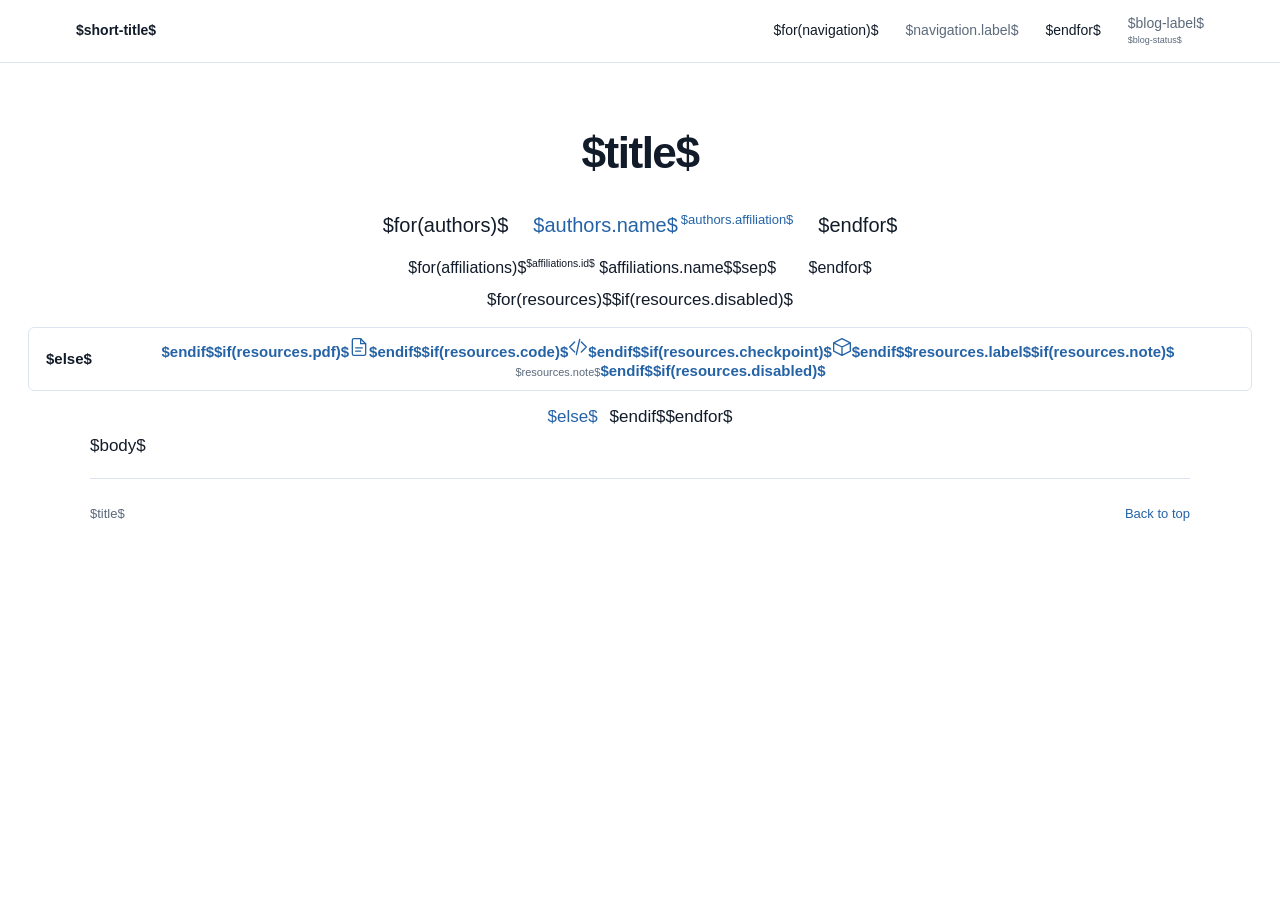
==== docs/template.html @ 5a5a0fe5 "Build project page from independent Markdown source" ====
<!doctype html>
<html lang="en"><head><meta charset="utf-8"><meta name="viewport" content="width=device-width,initial-scale=1"><meta name="robots" content="index,follow"><meta name="description" content="$description$"><link rel="canonical" href="$site-url$"><meta property="og:type" content="website"><meta property="og:title" content="$title$"><meta property="og:description" content="$social-description$"><meta property="og:url" content="$site-url$"><meta property="og:image" content="$site-url$$social-image$"><meta name="twitter:card" content="summary_large_image"><title>$title$</title><link rel="icon" href="assets/badges/project.svg"><link rel="stylesheet" href="project.css"><script src="project.js" defer></script></head><body>
<a class="skip" href="#main">Skip to results</a>
<nav class="top-nav" aria-label="Page navigation"><div class="nav-inner"><a class="nav-name" href="#top">$short-title$</a><div class="nav-links">$for(navigation)$<a href="$navigation.href$">$navigation.label$</a>$endfor$<span class="blog-soon">$blog-label$ <small>$blog-status$</small></span></div></div></nav>
<header class="masthead" id="top"><h1>$title$</h1>
<div class="authors">$for(authors)$<a href="$authors.url$">$authors.name$<sup>$authors.affiliation$</sup></a>$endfor$</div>
<p class="affiliations">$for(affiliations)$<sup>$affiliations.id$</sup> $affiliations.name$$sep$ <span></span>$endfor$</p>
<div class="resource-links">$for(resources)$$if(resources.disabled)$<button class="resource" type="button" disabled>$else$<a class="resource$if(resources.primary)$ primary$endif$" href="$resources.href$">$endif$$if(resources.pdf)$<svg viewBox="0 0 24 24" aria-hidden="true"><path d="M14 2H6a2 2 0 0 0-2 2v16a2 2 0 0 0 2 2h12a2 2 0 0 0 2-2V8Z"/><path d="M14 2v6h6M8 13h8M8 17h6"/></svg>$endif$$if(resources.code)$<svg viewBox="0 0 24 24" aria-hidden="true"><path d="m8 6-6 6 6 6M16 6l6 6-6 6M14 3l-4 18"/></svg>$endif$$if(resources.checkpoint)$<svg viewBox="0 0 24 24" aria-hidden="true"><path d="m12 2 10 5v10l-10 5-10-5V7zM2 7l10 5 10-5M12 12v10"/></svg>$endif$<span>$resources.label$$if(resources.note)$ <small>$resources.note$</small>$endif$</span>$if(resources.disabled)$</button>$else$</a>$endif$$endfor$</div></header><main id="main">
$body$
</main><footer><span>$title$</span><a href="#top">Back to top</a></footer><dialog id="figure-viewer" aria-label="Expanded figure"><button type="button" class="close-viewer" aria-label="Close expanded figure">Close</button><img alt=""></dialog></body></html>
---- docs/project.css ----
:root{--ink:#121b29;--muted:#5c6a7b;--blue:#2563a6;--blue-dark:#164b83;--line:#dce5ef;--soft:#f3f7fc;--sans:Inter,-apple-system,BlinkMacSystemFont,"Segoe UI",Arial,sans-serif;font-family:var(--sans);color:var(--ink);background:#fff;scroll-behavior:smooth;scroll-padding-top:85px}
*{box-sizing:border-box}body{margin:0;font-size:17px;line-height:1.7}a{color:var(--blue);text-decoration:none}a:hover{text-decoration:underline}button{font:inherit}a:focus-visible,button:focus-visible,summary:focus-visible,[tabindex]:focus-visible{outline:3px solid #83b4ee;outline-offset:4px}button{cursor:pointer}button:disabled{cursor:default}img{display:block;max-width:100%;height:auto}figure{margin:0}h1,h2,h3{line-height:1.2;letter-spacing:-.025em}h2{font-size:37px;font-weight:650;margin:0 0 24px}h3{font-size:25px;font-weight:630;margin:44px 0 17px}p{margin:0 0 22px}i,em{font-style:italic}strong{font-weight:680}sup{font-size:.65em;line-height:0}section{scroll-margin-top:85px}.skip{position:absolute;left:16px;top:-80px;background:#fff;padding:12px;z-index:100}.skip:focus{top:8px}
.top-nav{border-bottom:1px solid var(--line);background:rgba(255,255,255,.97);position:sticky;top:0;z-index:10;font-size:14px}.nav-inner{max-width:1180px;margin:auto;padding:14px 26px;display:flex;justify-content:space-between;gap:30px;align-items:center}.nav-name{font-weight:650;color:var(--ink);white-space:nowrap}.nav-links{display:flex;gap:27px}.nav-links a{color:var(--muted)}.nav-links a:hover{color:var(--blue)}
.masthead{max-width:1380px;margin:0 auto;padding:64px 28px 0;text-align:center}.masthead h1{font-size:clamp(30px,3.45vw,48px);font-weight:670;letter-spacing:-.035em;margin:0 0 29px;white-space:nowrap}.authors{display:flex;justify-content:center;flex-wrap:wrap;gap:9px 25px;font-size:20px;line-height:1.65}.authors a{white-space:nowrap}.authors sup{padding-left:3px}.affiliations{font-size:16px;margin:12px 0 5px}.affiliations span{display:inline-block;width:28px}.corresponding{font-size:13px;color:var(--muted);margin-bottom:26px}.resource-links{display:flex;gap:12px;justify-content:center;flex-wrap:wrap}.resource{display:inline-flex;align-items:center;gap:10px;border:1px solid var(--line);border-radius:6px;min-height:47px;padding:9px 17px;color:var(--ink);background:#fff;font-size:15px;font-weight:600;line-height:1.3}.resource svg{width:20px;height:20px;fill:none;stroke:currentColor;stroke-width:1.6;stroke-linecap:round;stroke-linejoin:round;flex-shrink:0}.resource small{font-size:11px;font-weight:450;color:var(--muted);margin-left:5px}.resource.primary{background:var(--blue);border-color:var(--blue);color:#fff}.resource.primary:hover{background:var(--blue-dark);text-decoration:none}
main{width:min(1100px,calc(100% - 52px));margin:0 auto}.hero{padding:42px 0 44px;text-align:center}.hero h2{font-size:36px;color:var(--blue);margin-bottom:14px}.hero-result{font-size:18px;line-height:1.65;margin:0 0 31px}.hero-result strong{font-weight:650}.hero figure{margin:0 0 30px}.hero figure img{width:100%}.intro{max-width:785px;margin:0 auto;text-align:left;font-size:18px;line-height:1.75}
.content-section{border-top:1px solid var(--line);padding:53px 0 48px}.content-section>p{max-width:900px}.content-section>p:has(>em:only-child){font-size:14px;color:var(--muted);line-height:1.7;margin-top:15px;max-width:1000px}.content-section>p>em:only-child{font-style:normal}.paper-figure{margin:26px 0 14px}.paper-figure img{width:100%}.figure-link{display:block;cursor:zoom-in}.figure-link:focus-visible{outline-offset:7px}.figure-link:hover{text-decoration:none}.table-scroll{width:fit-content;overflow-x:auto;margin:28px 0 19px;max-width:100%;border-top:2px solid var(--ink);border-bottom:1px solid var(--line)}table{width:auto;border-collapse:collapse;text-align:right;font-size:17px;line-height:1.55}th,td{padding:12px 16px;border-bottom:1px solid var(--line);white-space:nowrap}th{font-size:15px;font-weight:600;color:var(--muted)}th:first-child,td:first-child{text-align:left}tbody tr:last-child td{border-bottom:0}tbody tr:nth-child(even){background:#f8fafd}table strong{color:var(--blue)}
.k-demo{margin-top:27px}.k-controls{display:flex;justify-content:space-between;gap:15px;align-items:center;margin-bottom:23px;flex-wrap:wrap}.k-options{display:flex;border-bottom:1px solid var(--line);gap:8px}.k-options button{font-size:16px;font-weight:500;padding:9px 14px;background:#fff;border:0;border-bottom:3px solid transparent;margin-bottom:-1px;color:var(--muted)}.k-options button[aria-pressed=true]{color:var(--blue);border-bottom-color:var(--blue)}.k-options button:hover{color:var(--blue)}.play-k{display:flex;gap:8px;align-items:center;padding:8px 12px;border:1px solid var(--line);border-radius:4px;background:#fff;font-size:14px;white-space:nowrap;color:var(--blue)}.play-k svg{width:16px;height:16px}.k-stage{display:grid;grid-template-columns:minmax(0,1.4fr) minmax(260px,.8fr);gap:38px;align-items:center}.k-images{display:grid;grid-template-columns:1fr 1fr;gap:18px;min-width:0}.k-images img{width:100%;aspect-ratio:1;object-fit:contain;image-rendering:auto}.k-images figcaption{font-size:14px;text-align:center;margin-top:9px;color:var(--muted)}.k-chart img{width:100%}.k-readout{font-size:14px;color:var(--muted);margin:19px 0 8px}.k-readout i{color:var(--blue)}details{margin:25px 0 0;border-top:1px solid var(--line);border-bottom:1px solid var(--line);padding:15px 0;color:var(--muted);font-size:15px}summary{cursor:pointer;font-weight:550;color:var(--blue)}details p{font-size:14px}details .paper-figure{margin-top:22px}
.research-notes{border-block:1px solid var(--line);padding:40px 0 45px}.research-notes h2{font-size:32px;margin-bottom:17px}.research-notes p{max-width:760px}.eyebrow{font-size:11px;letter-spacing:.12em;font-weight:650;color:var(--blue);margin-bottom:15px}.notes-link{display:inline-block;border-bottom:1px solid var(--blue);font-weight:600;padding-bottom:2px}.notes-link:hover{text-decoration:none;color:var(--blue-dark)}.compact{padding:36px 0;border-top:0}.compact h2{font-size:28px;margin-bottom:19px}.compact p{font-size:15px}.compact .table-scroll{max-width:min(700px,100%)}.compact table{font-size:15px}.compact th,.compact td{padding:11px 15px}pre{background:var(--soft);font-size:13px;line-height:1.7;padding:22px;overflow:auto;margin:0;border:1px solid var(--line);border-radius:3px}code{font-family:ui-monospace,SFMono-Regular,Menlo,Consolas,monospace}ul{padding-left:23px;margin:22px 0}li{padding-left:3px;margin-bottom:13px}footer{border-top:1px solid var(--line);max-width:1100px;margin:17px auto 0;padding:24px 0 35px;display:flex;justify-content:space-between;gap:20px;font-size:13px;color:var(--muted)}
dialog{border:0;border-radius:4px;padding:42px 14px 14px;max-width:min(96vw,1800px);max-height:95vh;background:#fff;box-shadow:0 8px 60px #0003}dialog::backdrop{background:#111b29bf}dialog img{max-height:calc(95vh - 65px);max-width:calc(96vw - 28px);width:auto;object-fit:contain}dialog .close-viewer{position:absolute;right:12px;top:8px;border:0;background:#fff;font-size:14px;padding:5px 9px;color:var(--ink)}
@media(min-width:1500px){main,footer{max-width:1150px}.masthead h1{font-size:50px}}
@media(max-width:900px){.masthead{padding-top:46px}.masthead h1{font-size:clamp(27px,3.9vw,36px)}.authors{font-size:18px;gap:8px 20px}.nav-links{gap:18px}.k-stage{gap:24px;grid-template-columns:1.2fr .8fr}.k-images{gap:12px}.k-options{gap:0}.k-options button{padding:9px 12px}}
@media(max-width:650px){body{font-size:16px;line-height:1.7}main{width:calc(100% - 32px)}.nav-inner{padding:12px 16px;gap:13px;flex-wrap:wrap;justify-content:center}.nav-name{font-size:14px}.nav-links{font-size:12px;gap:15px}.masthead{padding:34px 16px 0}.masthead h1{white-space:normal;font-size:33px;letter-spacing:-.035em;line-height:1.15;max-width:450px;margin:0 auto 24px}.authors{font-size:16px;gap:7px 17px}.affiliations{font-size:14px}.corresponding{font-size:12px;margin-bottom:21px}.resource-links{gap:8px}.resource{min-height:43px;padding:9px 12px;font-size:13px;gap:7px}.resource svg{width:17px;height:17px}.resource small{display:block;font-size:10px;margin:2px 0 0}.hero{padding:32px 0 33px}.hero h2{font-size:29px}.hero-result{font-size:15px;line-height:1.7;margin-bottom:23px}.hero-result br{display:none}.hero figure{margin-bottom:23px}.intro{font-size:16px}.content-section{padding:36px 0 32px}h2{font-size:29px;margin-bottom:21px}h3{font-size:22px;margin:33px 0 16px}.content-section>p:has(>em:only-child){font-size:12px}.table-scroll{margin-top:23px}table{font-size:14px}th{font-size:12px}th,td{padding:12px}.paper-figure{margin-top:22px}.k-controls{gap:14px;margin-bottom:19px}.k-options{width:100%;justify-content:space-between}.k-options button{font-size:14px;padding:8px 9px}.play-k{font-size:13px}.k-stage{grid-template-columns:1fr;gap:20px}.k-images{gap:11px}.k-chart{max-width:350px;margin:0 auto;width:100%}.k-images figcaption,.k-readout{font-size:12px}.research-notes{padding:30px 0}.research-notes h2{font-size:27px}.compact{padding:28px 0}.compact h2{font-size:25px}footer{margin:10px 16px 0;font-size:11px;flex-wrap:wrap;padding-bottom:25px}pre{font-size:11px;padding:15px}.eyebrow{font-size:10px}}
@media(prefers-reduced-motion:reduce){:root{scroll-behavior:auto}}

.blog-soon{color:var(--muted);white-space:nowrap}.blog-soon small{display:inline-block;margin-left:9px;padding:2px 7px;border:1px solid var(--line);border-radius:3px;font-size:11px;font-weight:450;vertical-align:middle;line-height:1.5}.nav-links{align-items:center}.nav-links .blog-soon{line-height:1.3}.nav-links .blog-soon small{display:block;margin:2px 0 0;padding:0;border:0;font-size:9px}.notes-link.blog-soon{border:0;padding:0;color:var(--muted)}
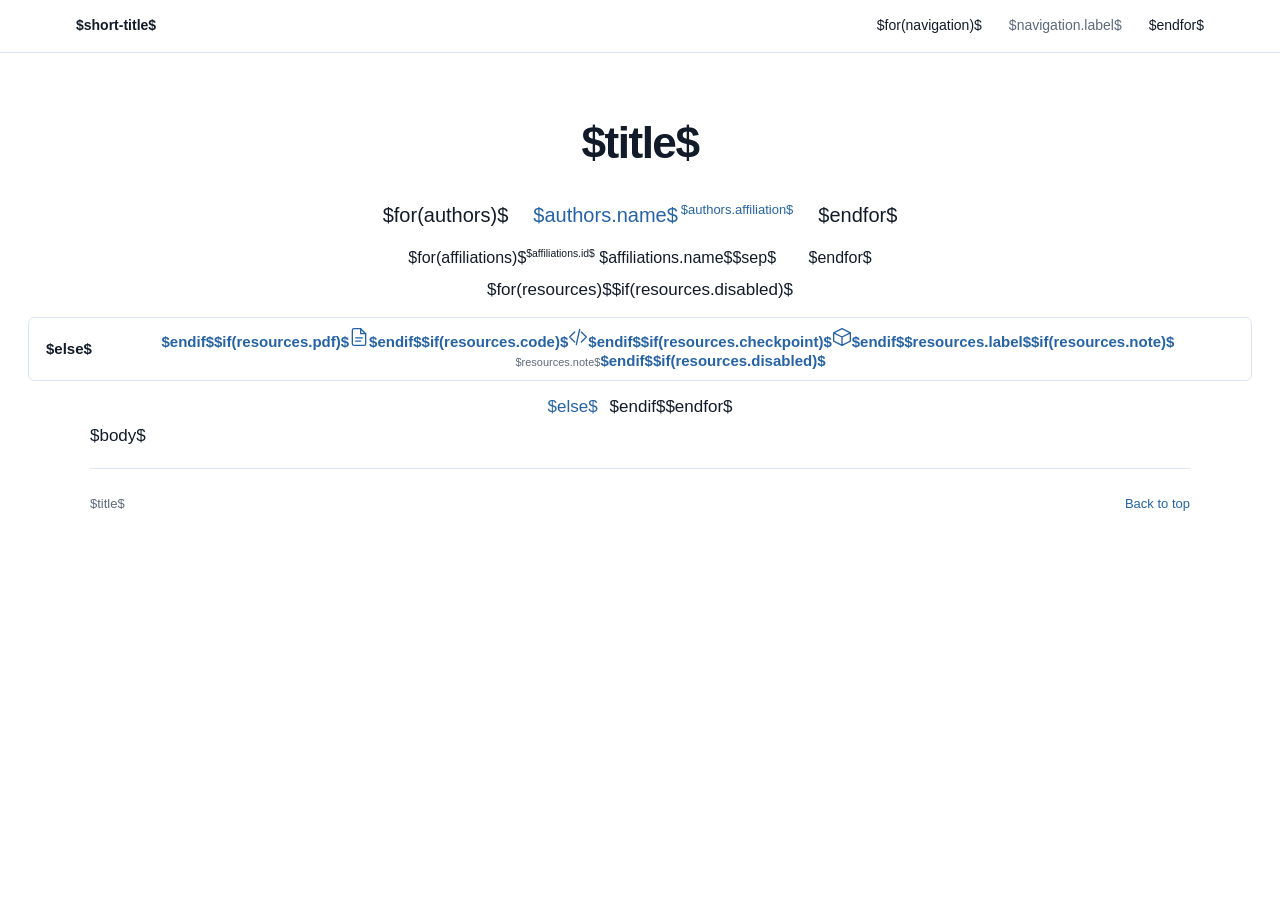
==== commit dfd0d971: "Publish reviewed project page draft and REPA diversity examples" ====
--- a/docs/template.html
+++ b/docs/template.html
@@ -1,7 +1,7 @@
 <!doctype html>
 <html lang="en"><head><meta charset="utf-8"><meta name="viewport" content="width=device-width,initial-scale=1"><meta name="robots" content="index,follow"><meta name="description" content="$description$"><link rel="canonical" href="$site-url$"><meta property="og:type" content="website"><meta property="og:title" content="$title$"><meta property="og:description" content="$social-description$"><meta property="og:url" content="$site-url$"><meta property="og:image" content="$site-url$$social-image$"><meta name="twitter:card" content="summary_large_image"><title>$title$</title><link rel="icon" href="assets/badges/project.svg"><link rel="stylesheet" href="project.css"><script src="project.js" defer></script></head><body>
 <a class="skip" href="#main">Skip to results</a>
-<nav class="top-nav" aria-label="Page navigation"><div class="nav-inner"><a class="nav-name" href="#top">$short-title$</a><div class="nav-links">$for(navigation)$<a href="$navigation.href$">$navigation.label$</a>$endfor$<span class="blog-soon">$blog-label$ <small>$blog-status$</small></span></div></div></nav>
+<nav class="top-nav" aria-label="Page navigation"><div class="nav-inner"><a class="nav-name" href="#top">$short-title$</a><div class="nav-links">$for(navigation)$<a href="$navigation.href$">$navigation.label$</a>$endfor$</div></div></nav>
 <header class="masthead" id="top"><h1>$title$</h1>
 <div class="authors">$for(authors)$<a href="$authors.url$">$authors.name$<sup>$authors.affiliation$</sup></a>$endfor$</div>
 <p class="affiliations">$for(affiliations)$<sup>$affiliations.id$</sup> $affiliations.name$$sep$ <span></span>$endfor$</p>
